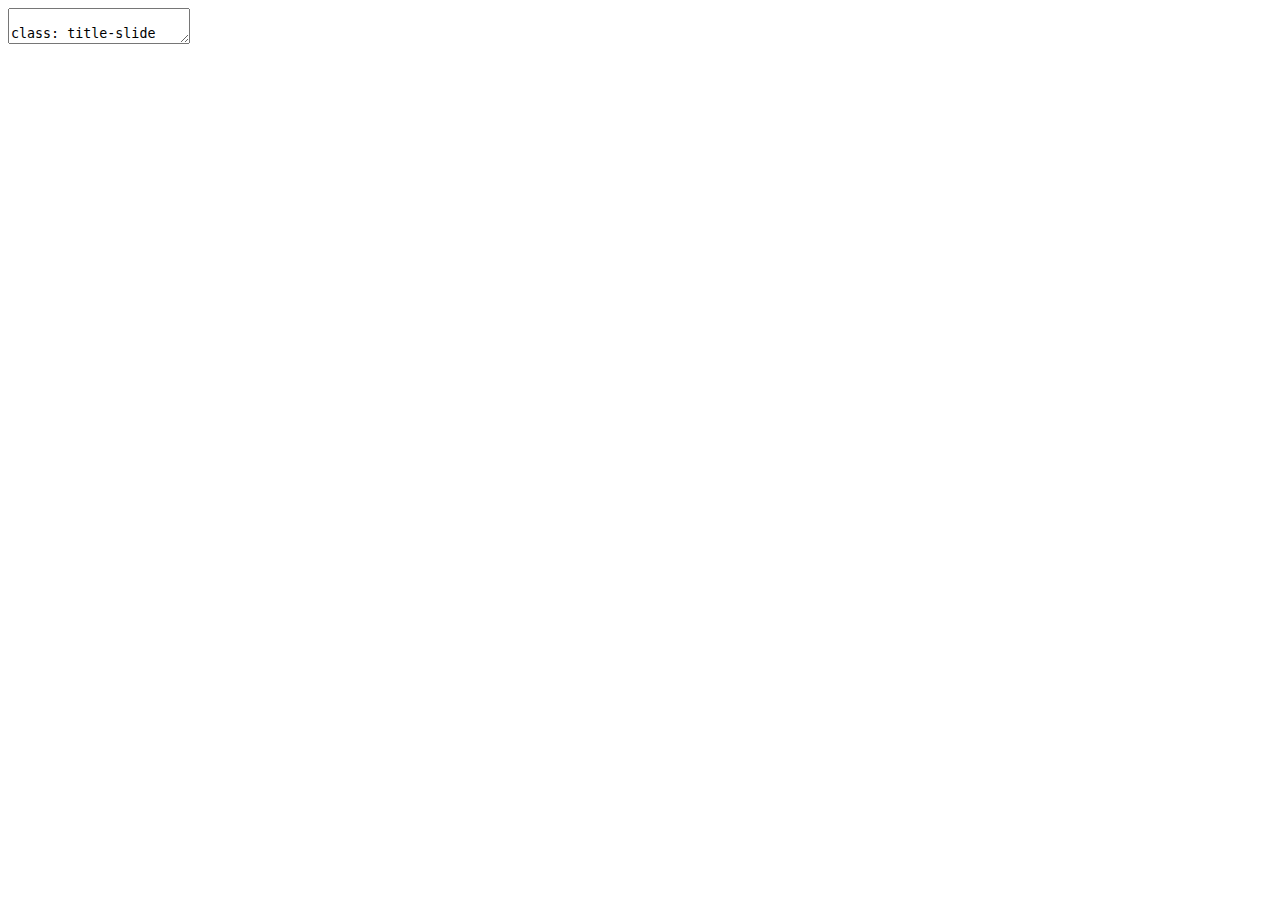
==== docs/index.html @ b802ef70 "Try docs folder" ====
<!DOCTYPE html>
<html xmlns="http://www.w3.org/1999/xhtml" lang="" xml:lang="">
  <head>
    <title>index.utf8.md</title>
    <meta charset="utf-8" />
    <link href="libs/remark-css-0.0.1/default.css" rel="stylesheet" />
    <link rel="stylesheet" href="gds.css" type="text/css" />
    <link rel="stylesheet" href="gds-fonts.css" type="text/css" />
  </head>
  <body>
    <textarea id="source">

class: title-slide

.bold[Firstname Surname]

Job title

Government Digital Service

@username

???

* `seal:false` is set in the YAML to override a YAML-generated title page
* The format of this page shouldn't be changed
* The department's logo is normmaly shown in the upper left
* @username is intended as your Twitter handle

---
class: inverse

This is a heading slide

???

* Text on this slide should be minimal
* There's no background image

---
class: inverse
background-image: url("img/gds-service-design.jpg")
background-size: cover

.black[This is an image heading slide]

???

* Text on this slide should be minimal
* Make sure the text contrasts the background

---

This is a text slide

&gt; Block quote

* Bullet
  * Indented bullet

| Left       | Center     | Right      |
| :--------- | :--------: | ---------: |
| Content A  | A          | 1000       |
| Content B  | B          | 0.0001     |

???

* Text on this slide should be minimal
* Use quotes, bullets and tables to help simplify

---


```r
hist(
  iris$Sepal.Length,
  main = "Histogram of sepal length",
* xlab = "Sepal length"
)
```

![](index_files/figure-html/histogram-1.png)&lt;!-- --&gt;

???

* Code goes on a text slide
* Highlight lines with "#&lt;&lt;"
* Set image output parameters in the chunk settings (width, dots per square inch, etc)
* You can use .pull-right[] to arrange code/plots side by side
* If you want your output full screen, use a heading slide with no overlaid text

---
background-image: url("img/gds-nhs.jpg")
background-size: cover
class: inverse

???

* Refer to an image location with `url()` even if stored locally
* Use `background-size: cover` to fit the image within the slide

---

.pull-left[This is how to annotate an image]
.pull-right[![](img/gds-blog-bold.jpg)]

???

* Text on the left with `.pull-left[]` tag
* Image on the right with `.pull-right[]` tag

---
class: title-slide

.bold[Thanks!]

&lt;br&gt;

Firstname Surname

@username

???

* The format of this page shouldn't be changed
* The department's logo is normmaly shown in the upper left
* @username is intended as your Twitter handle
    </textarea>
<style data-target="print-only">@media screen {.remark-slide-container{display:block;}.remark-slide-scaler{box-shadow:none;}}</style>
<script src="https://remarkjs.com/downloads/remark-latest.min.js"></script>
<script>var slideshow = remark.create({
"highlightStyle": "github",
"highlightLines": true,
"countIncrementalSlides": false
});
if (window.HTMLWidgets) slideshow.on('afterShowSlide', function (slide) {
  window.dispatchEvent(new Event('resize'));
});
(function(d) {
  var s = d.createElement("style"), r = d.querySelector(".remark-slide-scaler");
  if (!r) return;
  s.type = "text/css"; s.innerHTML = "@page {size: " + r.style.width + " " + r.style.height +"; }";
  d.head.appendChild(s);
})(document);

(function(d) {
  var el = d.getElementsByClassName("remark-slides-area");
  if (!el) return;
  var slide, slides = slideshow.getSlides(), els = el[0].children;
  for (var i = 1; i < slides.length; i++) {
    slide = slides[i];
    if (slide.properties.continued === "true" || slide.properties.count === "false") {
      els[i - 1].className += ' has-continuation';
    }
  }
  var s = d.createElement("style");
  s.type = "text/css"; s.innerHTML = "@media print { .has-continuation { display: none; } }";
  d.head.appendChild(s);
})(document);
// delete the temporary CSS (for displaying all slides initially) when the user
// starts to view slides
(function() {
  var deleted = false;
  slideshow.on('beforeShowSlide', function(slide) {
    if (deleted) return;
    var sheets = document.styleSheets, node;
    for (var i = 0; i < sheets.length; i++) {
      node = sheets[i].ownerNode;
      if (node.dataset["target"] !== "print-only") continue;
      node.parentNode.removeChild(node);
    }
    deleted = true;
  });
})();</script>

<script>
(function() {
  var links = document.getElementsByTagName('a');
  for (var i = 0; i < links.length; i++) {
    if (/^(https?:)?\/\//.test(links[i].getAttribute('href'))) {
      links[i].target = '_blank';
    }
  }
})();
</script>

<script>
slideshow._releaseMath = function(el) {
  var i, text, code, codes = el.getElementsByTagName('code');
  for (i = 0; i < codes.length;) {
    code = codes[i];
    if (code.parentNode.tagName !== 'PRE' && code.childElementCount === 0) {
      text = code.textContent;
      if (/^\\\((.|\s)+\\\)$/.test(text) || /^\\\[(.|\s)+\\\]$/.test(text) ||
          /^\$\$(.|\s)+\$\$$/.test(text) ||
          /^\\begin\{([^}]+)\}(.|\s)+\\end\{[^}]+\}$/.test(text)) {
        code.outerHTML = code.innerHTML;  // remove <code></code>
        continue;
      }
    }
    i++;
  }
};
slideshow._releaseMath(document);
</script>
<!-- dynamically load mathjax for compatibility with self-contained -->
<script>
(function () {
  var script = document.createElement('script');
  script.type = 'text/javascript';
  script.src  = 'https://mathjax.rstudio.com/latest/MathJax.js?config=TeX-MML-AM_CHTML';
  if (location.protocol !== 'file:' && /^https?:/.test(script.src))
    script.src  = script.src.replace(/^https?:/, '');
  document.getElementsByTagName('head')[0].appendChild(script);
})();
</script>
  </body>
</html>
---- docs/gds.css ----
/************

gdstheme
Styles for Xaringan slides with Government Digital Services theme
https://github.com/matt-dray/gdstheme
May 2019

/************

/* Text slide (default) */

.remark-slide-content {
  background-color: #ebebeb;          /* grey background */
  color: #000;                        /* black text */
  border-bottom: 50px solid #2372b6;  /* blue bottom border */
  font-size: 40px;                    /* regular text size */
  padding: 0 60px 0 60px;             /* space on top, left, right, bottom*/
}

/* Heading slide (inverse) */

.inverse {
  background-color: #2372b6;  /* blue background */
  color: #fff;                /* white text*/
  text-shadow: 0 0 0;         /* no text shadow */
  border-bottom: 0;           /* no border */
  padding-top: 130px;         /* vertically centred (sort of) */
  font-size: 90px;            /* large text size */
  font-weight: bold;          /* headings are bold */
}

/* Title slide */

.title-slide {
  background-color: #ebebeb;  /* grey background */
  color: #000;                /* black text */
  border-bottom: 0;           /* no border */
  text-shadow: 0 0 0;         /* no text shadow */
  padding-top: 300px;         /* forces text to lower left */
  font-size: 50px;            /* intermediate text size */
  font-weight: normal;        /* not bold */
  line-height: 15pt;          /* separation between lines of text */
}

/* Hyperlinks */

a, a > code {
  color: #0009FF;              /* hyperlinks are blue */
  text-decoration: underline;  /* hyperlinks are underlined */
}

/* Slide numbers */

.remark-slide-number {
  display: none;  /* remove them */
}

/* Footnotes */

.footnote {
  position: absolute;
  bottom: 3em;
  padding-right: 4em;
  font-size: 90%;
}

/* Code highlighting */

.remark-code-line-highlighted { background-color: #ffff88; }

/* Two-column layout */

.left-column {
  color: #777;
  width: 20%;
  height: 92%;
  float: left;
}

.left-column h2:last-of-type, .left-column h3:last-child {
  color: #000;
}

.right-column {
  width: 75%;
  float: right;
  padding-top: 1em;
}

.pull-left {
  float: left;
  width: 47%;
}

.pull-right {
  float: right;
  width: 47%;
}

.pull-right ~ * {
  clear: both;
}

/* Media insertion*/

img, video, iframe {
  max-width: 100%;
}

/* Blockquote */

blockquote {
  border-left: solid 5px lightgray;
  padding-left: 1em;
}

/* Tables */

.remark-slide table {
  margin: auto;
  width: 100%; 
  margin-left: 0;
  margin-right: 0;
  border-top: 1px solid #666;
  border-bottom: 1px solid #666;
}

.remark-slide table thead th { border-bottom: 1px solid #ddd; }

th, td { padding: 5px; }

.remark-slide thead, .remark-slide tfoot, .remark-slide tr:nth-child(even) {
  background: #eee
}

/* Extra tags */

.black { color: #000; }       /* black text intended for heading contrast */
.bold { font-weight: bold; }  /* bold for speaker's name on first/last slides */

/* Can leave this alone */

@page { margin: 0; }
@media print {
  .remark-slide-scaler {
    width: 100% !important;
    height: 100% !important;
    transform: scale(1) !important;
    top: 0 !important;
    left: 0 !important;
  }
}
---- docs/gds-fonts.css ----
/************

gdstheme
Styles for Xaringan slides with Government Digital Services theme
https://github.com/matt-dray/gdstheme
May 2019

/************

/* Import from Google Fonts */

@import url('https://fonts.googleapis.com/css?family=Roboto');
@import url('https://fonts.googleapis.com/css?family=Fira+Mono');

/* Sans serif body text */

body { font-family: sans-serif, 'Roboto'; }

/* Monospace script */ 

.remark-code, .remark-inline-code {
  font-family: 'Fira Mono', monospace;
}
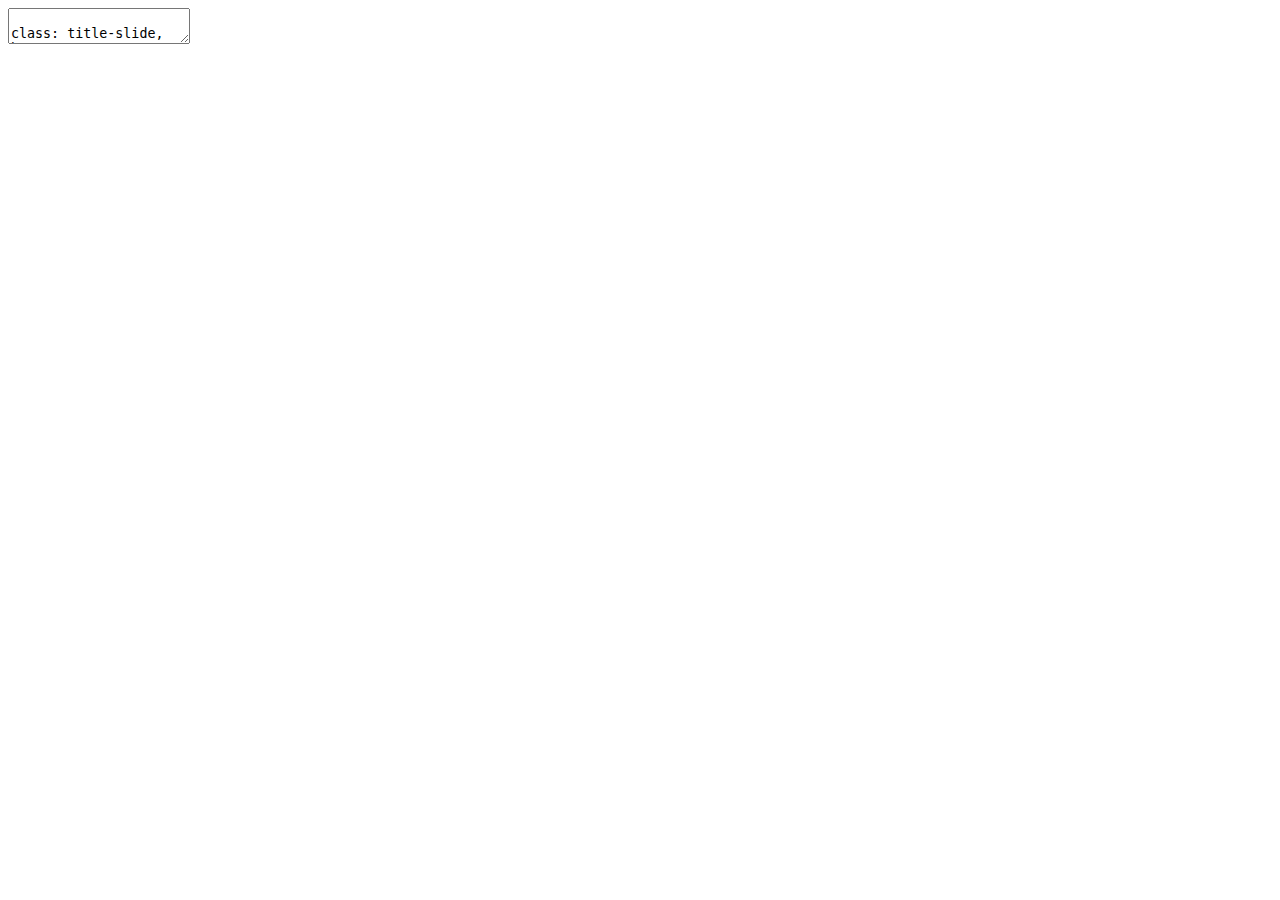
==== commit 67c5058a: "Change inverse class to heading class" ====
--- a/docs/index.html
+++ b/docs/index.html
@@ -1,7 +1,7 @@
 <!DOCTYPE html>
 <html xmlns="http://www.w3.org/1999/xhtml" lang="" xml:lang="">
   <head>
-    <title>index.utf8.md</title>
+    <title>skeleton.utf8.md</title>
     <meta charset="utf-8" />
     <link href="libs/remark-css-0.0.1/default.css" rel="stylesheet" />
     <link rel="stylesheet" href="gds.css" type="text/css" />
@@ -10,9 +10,9 @@
   <body>
     <textarea id="source">
 
-class: title-slide
-
-.bold[Firstname Surname]
+class: title-slide, bottom
+
+.bold[Firstname Lastname]
 
 Job title
 
@@ -28,7 +28,7 @@
 * @username is intended as your Twitter handle
 
 ---
-class: inverse
+class: heading-slide, middle
 
 This is a heading slide
 
@@ -38,7 +38,7 @@
 * There's no background image
 
 ---
-class: inverse
+class: heading-slide, middle
 background-image: url("img/gds-service-design.jpg")
 background-size: cover
 
@@ -57,11 +57,12 @@
 
 * Bullet
   * Indented bullet
+
+Inline code: `foo &lt;- bar(baz)`
 
 | Left       | Center     | Right      |
 | :--------- | :--------: | ---------: |
 | Content A  | A          | 1000       |
-| Content B  | B          | 0.0001     |
 
 ???
 
@@ -75,11 +76,11 @@
 hist(
   iris$Sepal.Length,
   main = "Histogram of sepal length",
-* xlab = "Sepal length"
+* xlab = "Sepal length"  # highlighted line
 )
 ```
 
-![](index_files/figure-html/histogram-1.png)&lt;!-- --&gt;
+![](skeleton_files/figure-html/histogram-1.png)&lt;!-- --&gt;
 
 ???
 
@@ -90,9 +91,9 @@
 * If you want your output full screen, use a heading slide with no overlaid text
 
 ---
+class: heading-slide
 background-image: url("img/gds-nhs.jpg")
 background-size: cover
-class: inverse
 
 ???
 
@@ -110,13 +111,13 @@
 * Image on the right with `.pull-right[]` tag
 
 ---
-class: title-slide
+class: title-slide, bottom
 
 .bold[Thanks!]
 
 &lt;br&gt;
 
-Firstname Surname
+Firstname Lastname
 
 @username
 
--- a/docs/gds.css
+++ b/docs/gds.css
@@ -19,12 +19,11 @@
 
 /* Heading slide (inverse) */
 
-.inverse {
+.heading-slide {
   background-color: #2372b6;  /* blue background */
   color: #fff;                /* white text*/
   text-shadow: 0 0 0;         /* no text shadow */
   border-bottom: 0;           /* no border */
-  padding-top: 130px;         /* vertically centred (sort of) */
   font-size: 90px;            /* large text size */
   font-weight: bold;          /* headings are bold */
 }
@@ -36,10 +35,26 @@
   color: #000;                /* black text */
   border-bottom: 0;           /* no border */
   text-shadow: 0 0 0;         /* no text shadow */
-  padding-top: 300px;         /* forces text to lower left */
+
   font-size: 50px;            /* intermediate text size */
   font-weight: normal;        /* not bold */
   line-height: 15pt;          /* separation between lines of text */
+}
+
+/* Code blocks */
+
+.remark-code {
+  background: #f8f8f8;
+  border-radius: 10px;
+  padding: 1px;
+}
+
+/* Inline code */
+
+.remark-inline-code{
+  background: #f8f8f8;
+  border-radius: 10px;
+  padding: 1px;
 }
 
 /* Hyperlinks */
